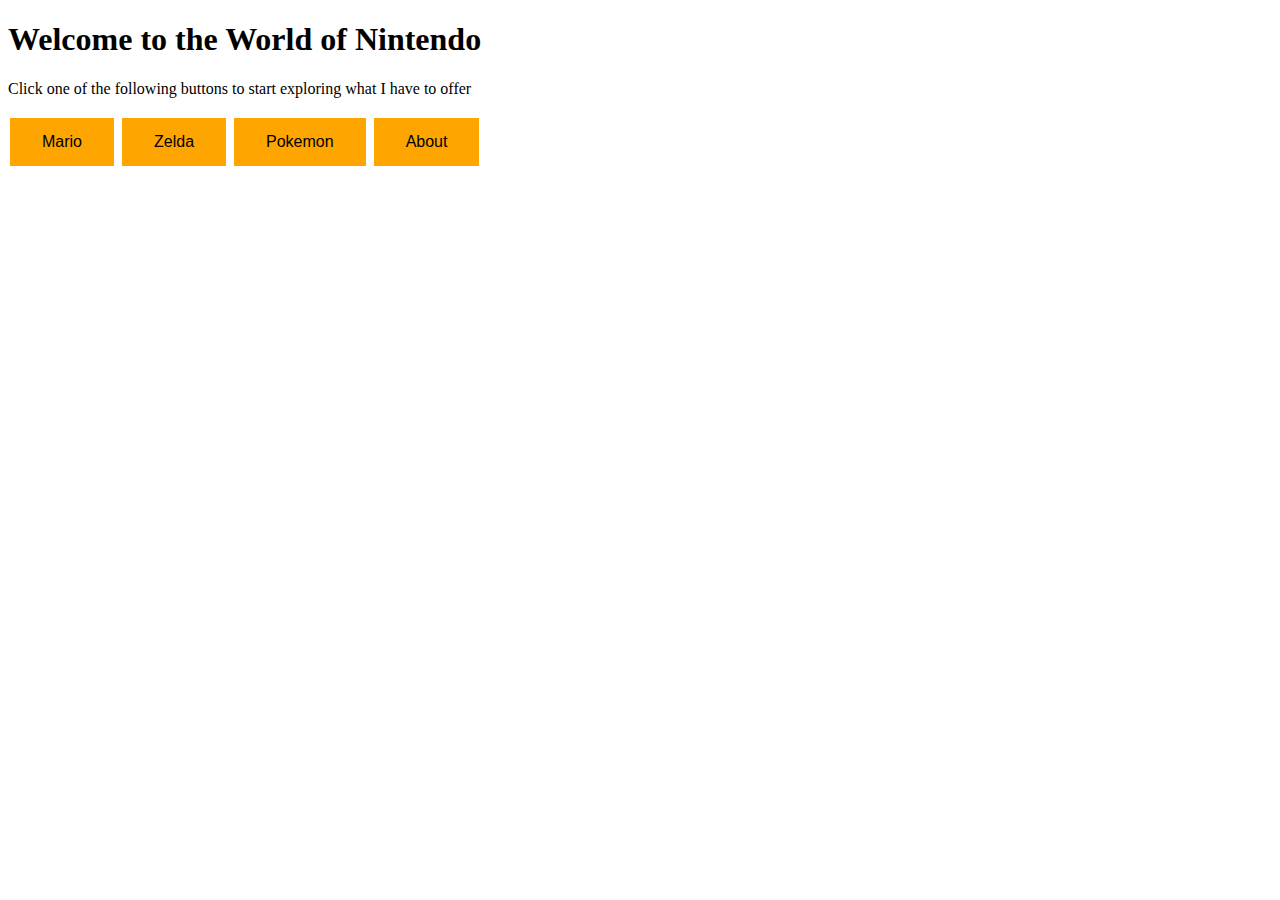
==== index.html @ 76f5a867 "Added a new form to link webpages" ====
<!DOCTYPE html>
<html>
  <link rel="stylesheet" href="style.css">

  <head>
    
<title>Nintendo Fan Page</title>
</head>

<body>

<div>
  <h1>Welcome to the World of Nintendo</h1>

</div>
<div><p>Click one of the following buttons to start exploring what I have to offer</p></div>

<div>
<a href="MarioPage/"><button class="button"  > Mario</button></a>
<a href="ZeldaPage/"><button class="button"  > Zelda</button></a>
<a href="PokemonPage/"><button class="button"  > Pokemon</button></a>
<a href="AboutPage/"><button class="button"  > About</button></a>
</div>
</body>

</html>
---- style.css ----
.button {
  border: none;
  color: black;
  background-color: orange;
  padding: 15px 32px;
  text-align: center;
  text-decoration: none;
  display: inline-block;
  font-size: 16px;
  margin: 4px 2px;
  cursor: pointer;
}
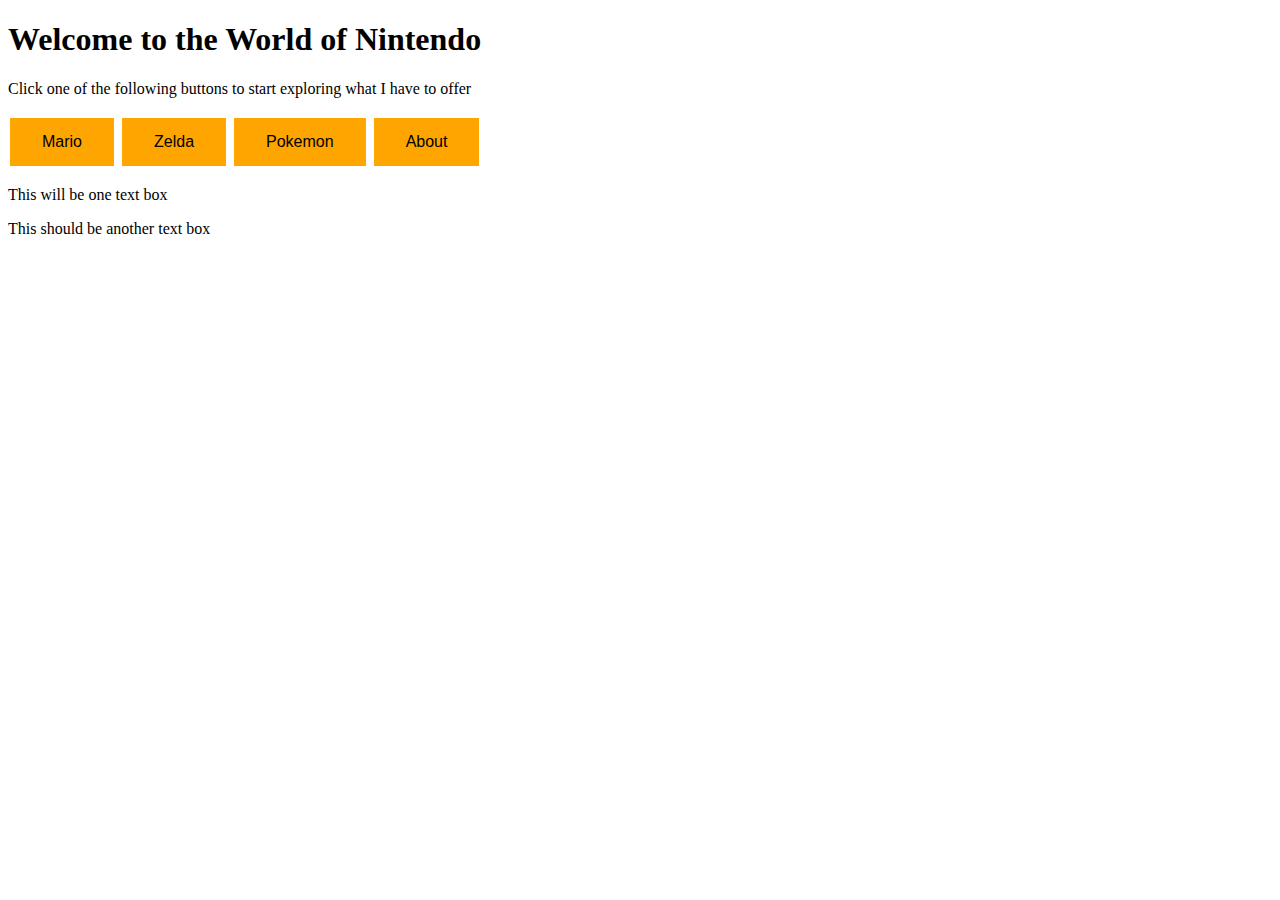
==== commit bbcc21f4: "Added images" ====
--- a/index.html
+++ b/index.html
@@ -20,7 +20,13 @@
 <a href="ZeldaPage/"><button class="button"  > Zelda</button></a>
 <a href="PokemonPage/"><button class="button"  > Pokemon</button></a>
 <a href="AboutPage/"><button class="button"  > About</button></a>
+
 </div>
+
+<div>
+  <p>This will be one text box</p>
+  <p>This should be another text box</p>
+</div> 
 </body>
 
 </html>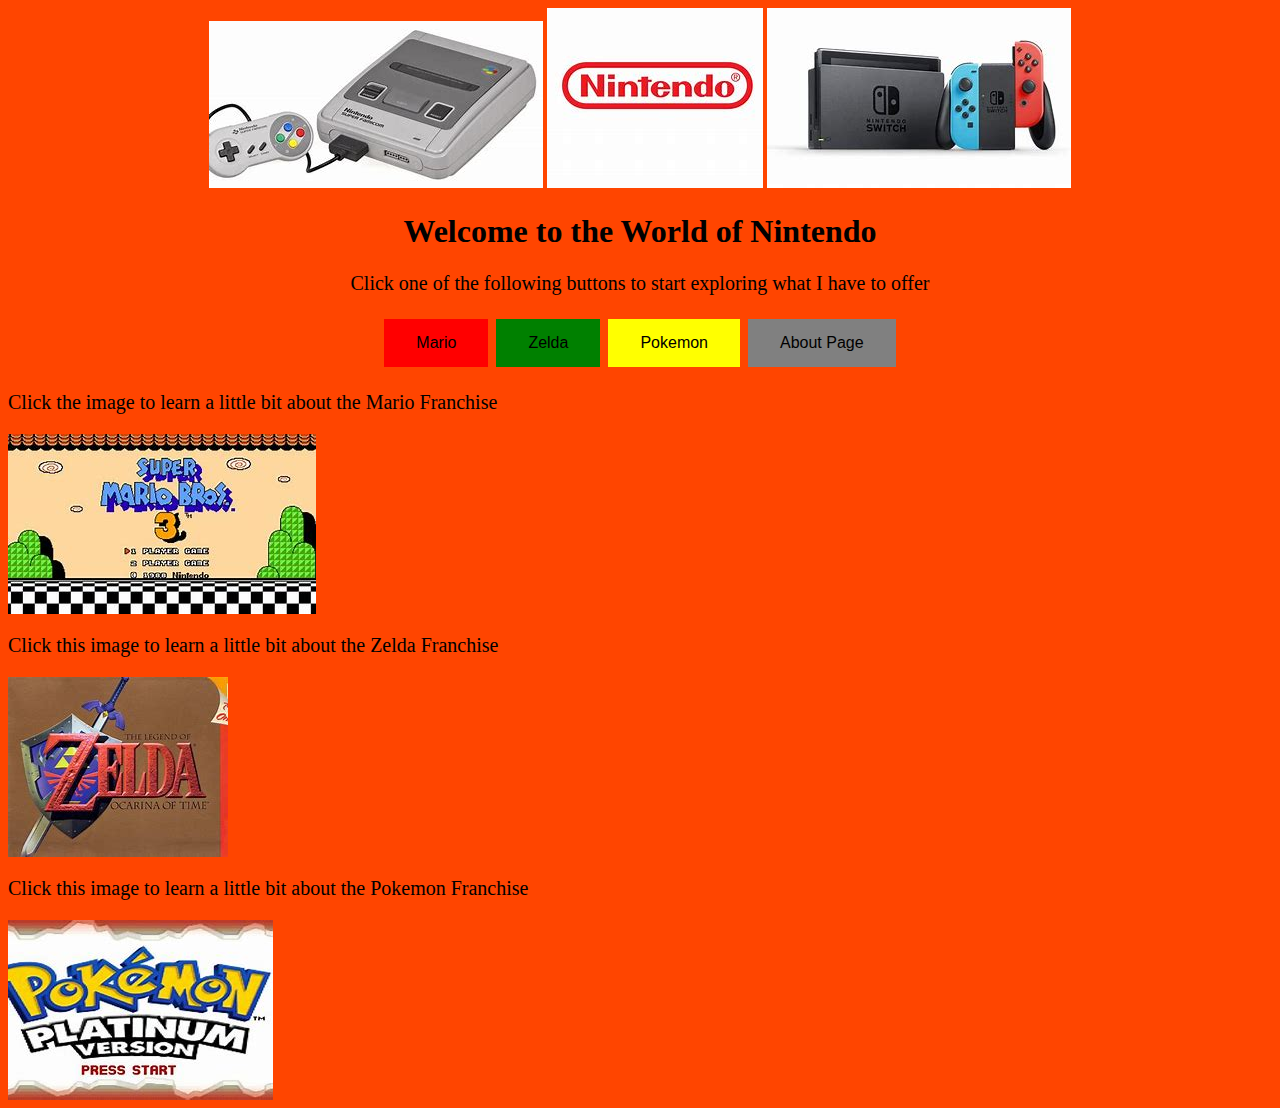
==== commit 3cf0745b: "The website is done" ====
--- a/index.html
+++ b/index.html
@@ -1,3 +1,6 @@
+<script src="https://cdnjs.cloudflare.com/ajax/libs/jquery/3.5.1/jquery.min.js"></script>
+<script src="main.js"></script>
+
 <!DOCTYPE html>
 <html>
   <link rel="stylesheet" href="style.css">
@@ -8,25 +11,49 @@
 </head>
 
 <body>
+<div class="centerItems">  
+  <img class=NintendoLog src="../Images/SNESConsole.jpg" alt= "The logo for nintendo">
+  <img class=NintendoLog src="../Images/Nintendo Logo.jpg" alt= "The logo for nintendo">
+  <img class=NintendoLog src="../Images/NintendoSwitch.jpg" alt= "The logo for nintendo">
+  <h1>Welcome to the World of Nintendo</h1>
+</div>
 
-<div>
-  <h1>Welcome to the World of Nintendo</h1>
+<div><p class="centerItems">Click one of the following buttons to start exploring what I have to offer</p></div>
 
-</div>
-<div><p>Click one of the following buttons to start exploring what I have to offer</p></div>
+<div class="centerItems">
 
-<div>
-<a href="MarioPage/"><button class="button"  > Mario</button></a>
-<a href="ZeldaPage/"><button class="button"  > Zelda</button></a>
-<a href="PokemonPage/"><button class="button"  > Pokemon</button></a>
-<a href="AboutPage/"><button class="button"  > About</button></a>
+  <a href="../MarioPage/"><button class="MarioButton"  > Mario </button></a>
 
+  <a href="../ZeldaPage/"><button class="ZeldaButton"  > Zelda </button></a>
+  
+  <a href="../PokemonPage/"><button class="PokemonButton"  > Pokemon </button></a>
+
+  <a href="../AboutPage/"><button class="AboutButton"  > About Page</button></a>
 </div>
 
 <div>
-  <p>This will be one text box</p>
-  <p>This should be another text box</p>
-</div> 
+  <p>Click the image to learn a little bit about the Mario Franchise</p>
+  <a href="#" id="MarioShow"><img id="MarioImg-show" class=MarioStart src="../Images/MarioBros3Start.jpg" alt= "Mario Bros 3"></a>
+  <p id="textMario-show">Super Mario Bros 3 (the image that you clicked) is actually a play that you are a part of by playing the role of the hero. In a interview with Miyamoto he himself says that Mario Bros 3 is supposed to be a play.</p>
+  <a href="#" id="MarioHide"><p id="bringMario-show">Click here to bring the Image back</p></a>
+</div>
+
+<div>
+  
+  <p>Click this image to learn a little bit about the Zelda Franchise</p>
+
+  <a href="#" id="ZeldaShow"><img id="ZeldaImg-show" class=ZeldaStart src="../Images/OcarinaOfTime.jpg" alt= "OcarinaOfTime"></a>
+  <p id="textZelda-show">Ocarina of Time was the first time that a Zelda game was displayed in 3D.  This blew a lot of people away when they first saw gameplay of this game</p>
+  <a href="#" id="ZeldaHide"><p id="bringZelda-show">Click here to bring the Image back</p></a>
+  
+</div>
+
+<div>
+  <p>Click this image to learn a little bit about the Pokemon Franchise</p>
+  <a href="#" id="PokemonShow"><img id="PokemonImg-show" class=PokemonStart src="../Images/PokemonStart.jpg" alt= "PokemonTheme"></a>
+  <p id="textPokemon-show">There is a little trick about Pokemon Platinum (image clicked) that if you hold A,B,L,R and the select button you are able to soft reset the game incase you ever get stuck in something.  Also helps if you are a shiny hunter</p>
+  <a href="#" id="PokemonHide"><p id="bringPokemon-show">Click here to bring the Image back</p></a>
+</div>
 </body>
 
 </html>--- a/style.css
+++ b/style.css
@@ -1,7 +1,117 @@
-.button {
+body {
+  background-color: orangered;
+}
+
+p {
+  font-size: 20px;
+
+}
+.centerItems { 
+  text-align: center;
+  margin-left: auto;
+  margin-right: auto;
+  width: 1000px;  
+}
+
+#text-show {
+  display: none;
+  color: green;
+  border: 1px solid blue;
+ 
+}
+
+#textMario-show {
+  display: none;
+  color: black;
+  
+ 
+}
+#bringMario-show {
+  display: none;
+  color: blue;
+  border: 1px solid black;
+}
+
+#textZelda-show {
+  display: none;
+  color: black;
+ 
+ 
+}
+#bringZelda-show {
+  display: none;
+  color: blue;
+  border: 1px solid black;
+}
+
+#textPokemon-show {
+  display: none;
+  color: black;
+  
+ 
+}
+#bringPokemon-show {
+  display: none;
+  color: blue;
+  border: 1px solid black;
+}
+
+.MainMenuButton {
   border: none;
   color: black;
-  background-color: orange;
+  background-color: orangered;
+  padding: 15px 32px;
+  text-align: center;
+  text-decoration: none;
+  display: inline-block;
+  font-size: 16px;
+  margin: 4px 2px;
+  cursor: pointer;
+}
+
+.MarioButton {
+  border: none;
+  color: black;
+  background-color: red;
+  padding: 15px 32px;
+  text-align: center;
+  text-decoration: none;
+  display: inline-block;
+  font-size: 16px;
+  margin: 4px 2px;
+  cursor: pointer;
+}
+
+.ZeldaButton {
+  border: none;
+  color: black;
+  background-color: green;
+  padding: 15px 32px;
+  text-align: center;
+  text-decoration: none;
+  display: inline-block;
+  font-size: 16px;
+  margin: 4px 2px;
+  cursor: pointer;
+}
+
+.PokemonButton {
+  border: none;
+  color: black;
+  background-color: yellow;
+  padding: 15px 32px;
+  text-align: center;
+  text-decoration: none;
+  display: inline-block;
+  font-size: 16px;
+  margin: 4px 2px;
+  cursor: pointer;
+}
+
+.AboutButton {
+  border: none;
+  color: black;
+  background-color: grey;
   padding: 15px 32px;
   text-align: center;
   text-decoration: none;
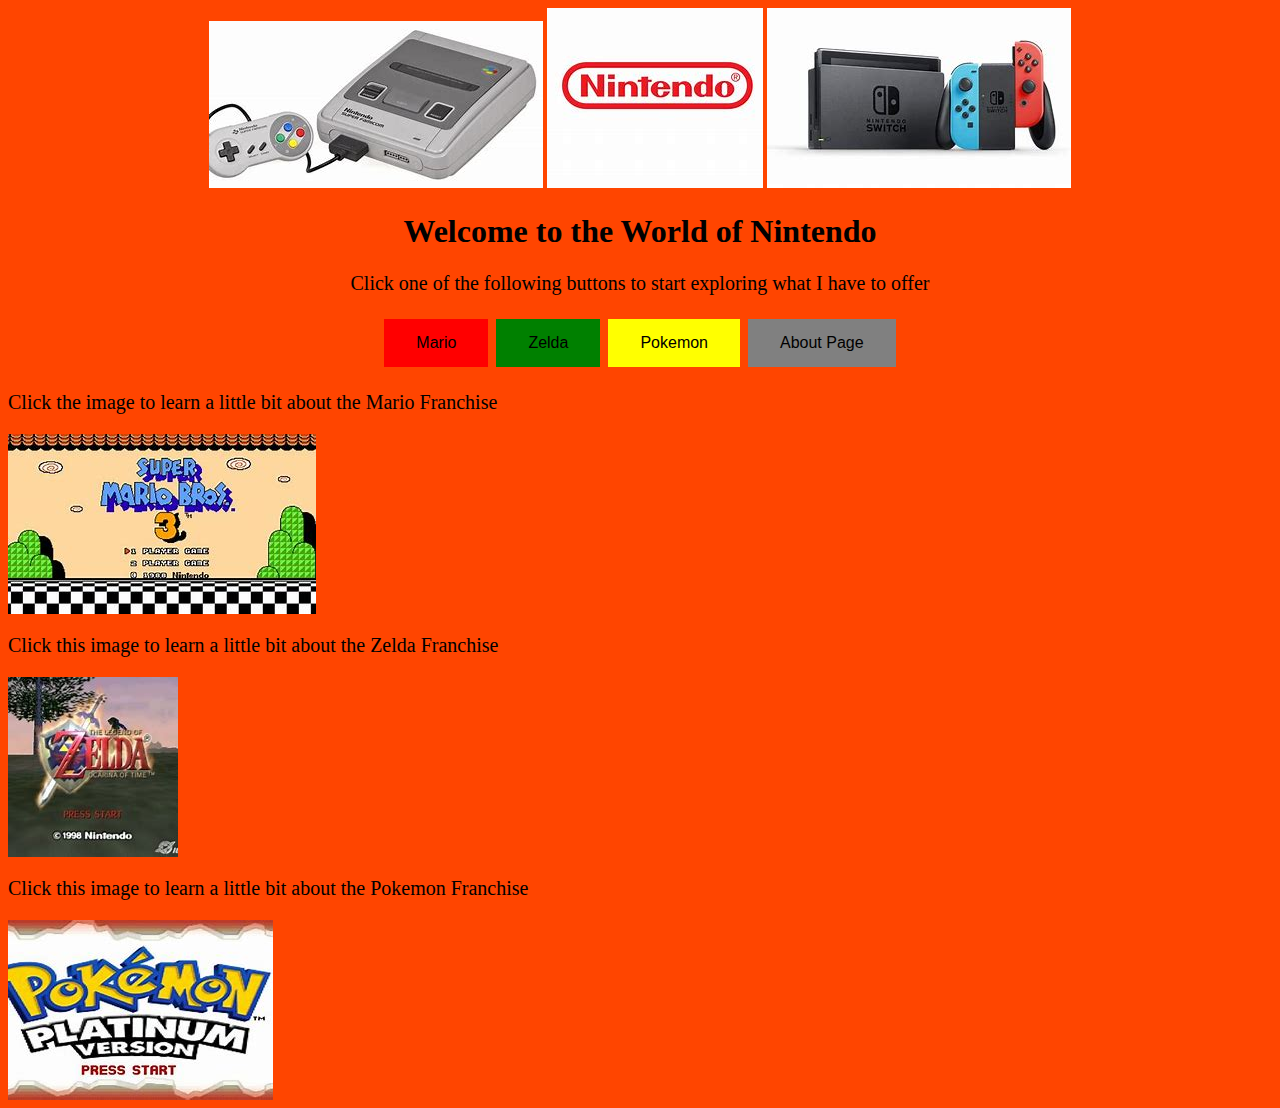
==== commit c83e8d68: "Changed Images" ====
--- a/index.html
+++ b/index.html
@@ -5,9 +5,9 @@
 <html>
   <link rel="stylesheet" href="style.css">
 
-  <head>
-    
+  <head>    
 <title>Nintendo Fan Page</title>
+
 </head>
 
 <body>
@@ -42,7 +42,7 @@
   
   <p>Click this image to learn a little bit about the Zelda Franchise</p>
 
-  <a href="#" id="ZeldaShow"><img id="ZeldaImg-show" class=ZeldaStart src="../Images/OcarinaOfTime.jpg" alt= "OcarinaOfTime"></a>
+  <a href="#" id="ZeldaShow"><img id="ZeldaImg-show" class=ZeldaStart src="../Images/ZeldaPressStart.jpg" alt= "OcarinaOfTime"></a>
   <p id="textZelda-show">Ocarina of Time was the first time that a Zelda game was displayed in 3D.  This blew a lot of people away when they first saw gameplay of this game</p>
   <a href="#" id="ZeldaHide"><p id="bringZelda-show">Click here to bring the Image back</p></a>
   
